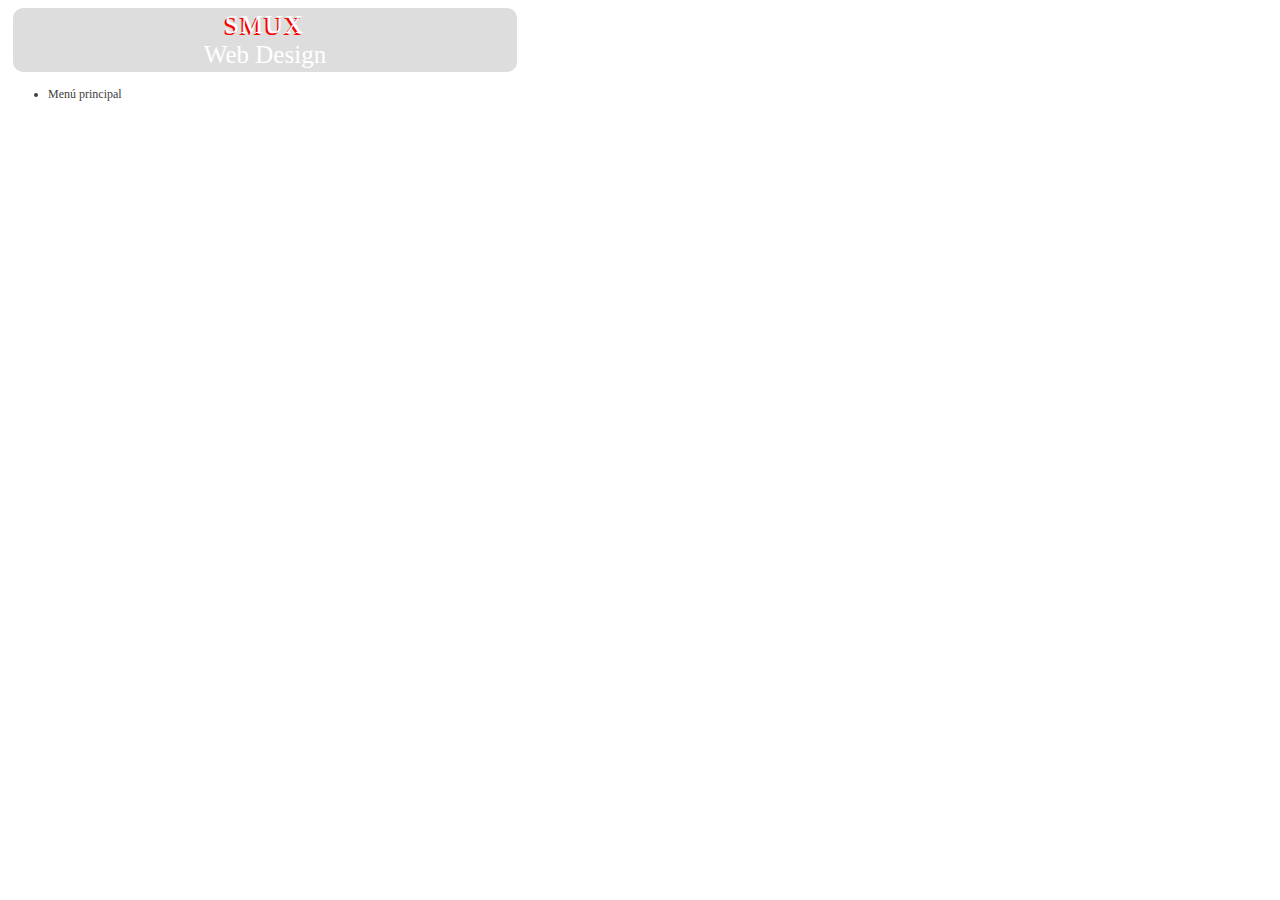
==== index.html @ 013765f1 "first commit" ====
<!DOCTYPE html>
<html lang="es">
    
<head>
    <title>Learning HTML5, CSS3, JS & jQuery</title>
    <!-- para mostrar tildes y la letra 'ñ' -->
    <meta charset="utf-8">
    <!--Hoja de estilos que resetea los estilos por defecto del navegador-->
    <!--link href="css/reset.css" rel="stylesheet" /-->
    <link href="css/styles.css" rel="stylesheet" />
</head>

<body>
<header>
    <div class="titulo">Smux</div>
    <div class="subtitulo">Web Design</div>
</header>

<ul id="menu">
    <li class="pointer"><div id="tituloMenu">Menú principal</div>
        <ul id="menuOculto" hidden>
            <li class="pointer">item1</li>
            <li class="pointer">item2</li>
            <li class="pointer">item3</li>
            <li class="pointer">item4</li>
        </ul>
    </li>
</ul>

<!-- Importación de dependencias JavaScript -->
<script src="js/jquery-2.0.3.js"></script>
<script src="js/scripts.js"></script>
<script>
    //Escuchadores (listener) jQuery
    $(document).ready(function() {
        $("#tituloMenu").click(function() {
            mostrarOcultar();
        });
    });
</script>
</body>

</html>
---- css/styles.css ----
@font-face {
  font-family: 'Lobster';
  font-style: normal;
  font-weight: 400;
  src: local('Lobster'), url(http://themes.googleusercontent.com/static/fonts/lobster/v5/9eID_a1kLfzp_BP9s4L15g.woff) format('woff');
}

@font-face {
  font-family: 'Ubuntu';
  font-style: normal;
  font-weight: 400;
  src: local('Ubuntu'), url(http://themes.googleusercontent.com/static/fonts/ubuntu/v4/mZSs29ggGoaqrCNB3kDfZQ.woff) format('woff');
}

html{
    color: rgb(64, 64, 64);
    font: 12px/20px 'Ubuntu';
}

header{
    background-color: rgb(221, 221, 221);
    width: 500px;
    text-align: center; 
    margin: 5px;
    padding: 2px;
    border-radius: 10px;
    border-color: rgb(210, 210, 210);
}

.titulo{
    font: 25px/30px 'Lobster';
    letter-spacing: 2px;
    text-transform: uppercase; 
    text-shadow: -2px 2px #ff0000;
    color: rgb(255, 255, 255);
}

.subtitulo{
    font: 25px/30px 'Lobster';
    letter-spacing: 0px;
    color: rgb(255, 255, 255);
}

.sombra{
    -moz-box-shadow: inset 0 4px 6px rgba(0,0,0,.5);
    -webkit-box-shadow: inset 0 4px 6px rgba(0,0,0,.5);
    box-shadow: inset 0 4px 6px rgba(0,0,0,.5);
}

.pointer{
    cursor: pointer;
}

#menu{
    list-style-type: disc;
}
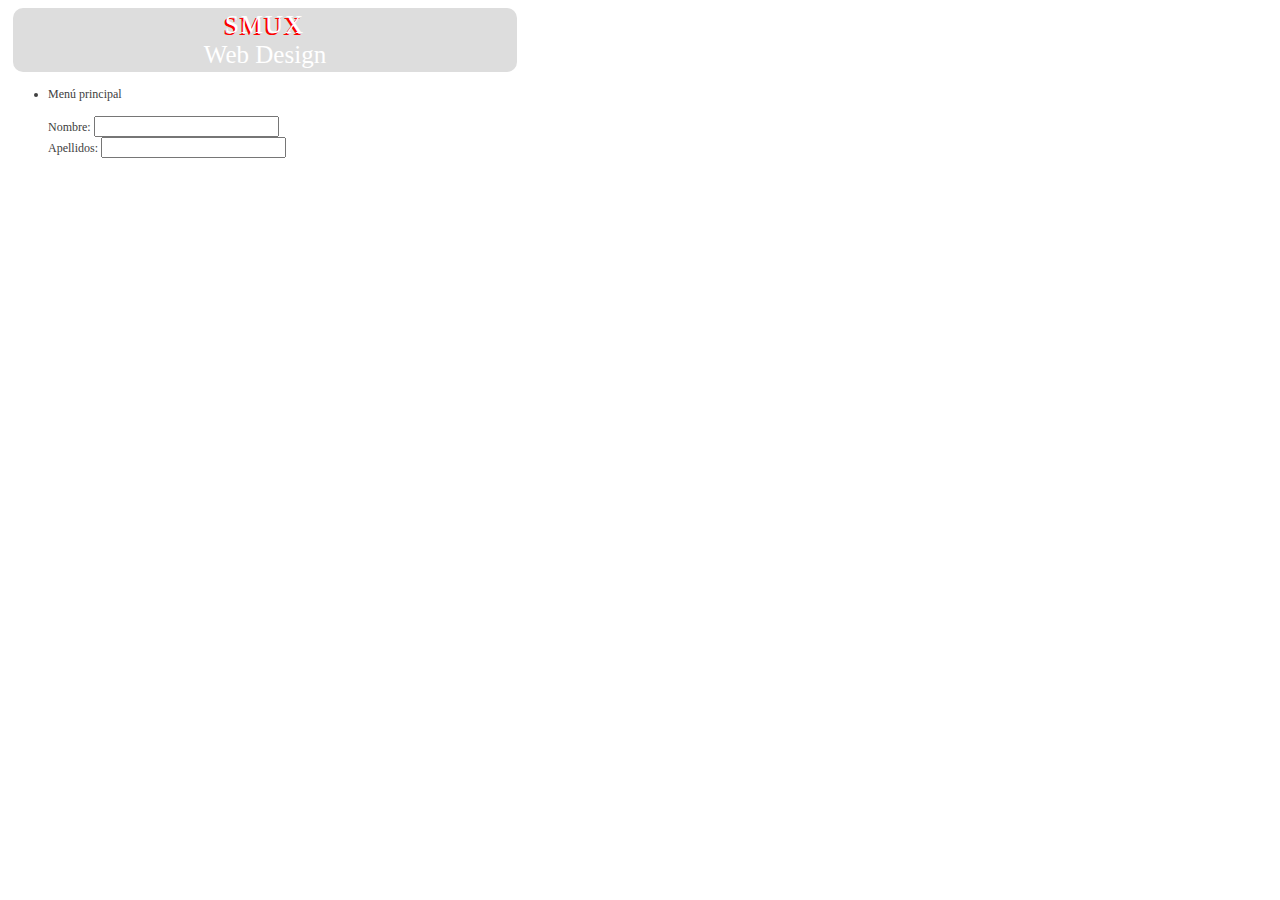
==== commit 093e99bb: "Adding handlers to nodes the right way." ====
--- a/index.html
+++ b/index.html
@@ -26,6 +26,14 @@
         </ul>
     </li>
 </ul>
+<ul id="contenido">
+    <li>
+        <span id="spnNombre">Nombre: </span><input type="text" id="nombre"/><br>
+    </li>
+    <li>
+        <span id="spnApell">Apellidos: </span><input type="text" id="apell"/><br>
+    </li>
+</ul>
 
 <!-- Importación de dependencias JavaScript -->
 <script src="js/jquery-2.0.3.js"></script>
--- a/css/styles.css
+++ b/css/styles.css
@@ -37,7 +37,7 @@
 
 .subtitulo{
     font: 25px/30px 'Lobster';
-    letter-spacing: 0px;
+    letter-spacing: 0;
     color: rgb(255, 255, 255);
 }
 
@@ -53,4 +53,8 @@
 
 #menu{
     list-style-type: disc;
+}
+
+#contenido{
+    list-style-type: none;
 }